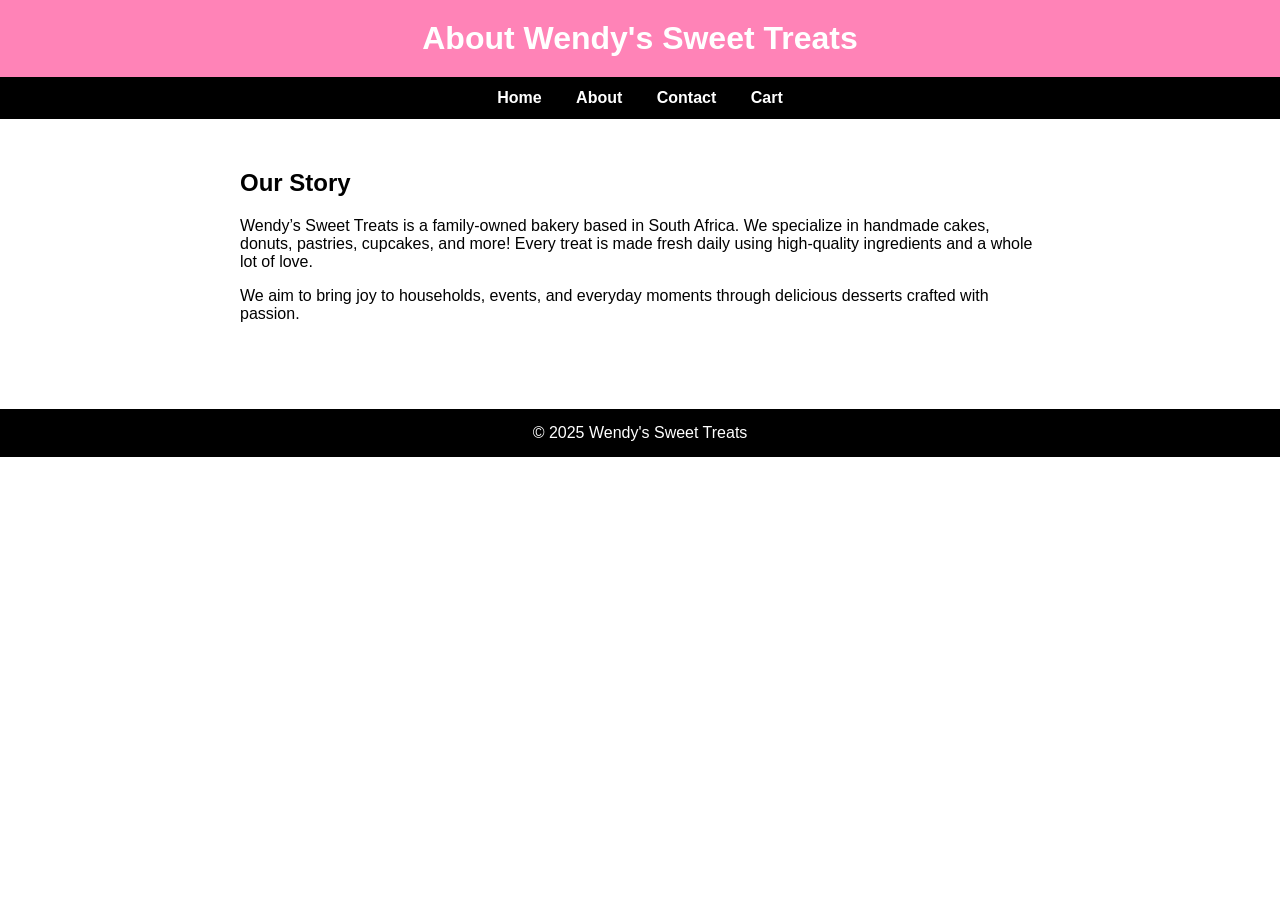
==== about.html @ 63d928c8 "first commit" ====
<!DOCTYPE html>
<html lang="en">
<head>
    <meta charset="UTF-8">
    <title>About - Wendy's Sweet Treats</title>
    <link rel="stylesheet" href="styles.css">
</head>
<body>

<header>
    <h1>About Wendy's Sweet Treats</h1>
</header>

<nav>
    <a href="index.html">Home</a>
    <a href="about.html">About</a>
    <a href="contact.html">Contact</a>
    <a href="cart.html">Cart</a>
</nav>

<div style="padding: 30px; max-width: 800px; margin: auto;">
    <h2>Our Story</h2>
    <p>
        Wendy’s Sweet Treats is a family-owned bakery based in South Africa.
        We specialize in handmade cakes, donuts, pastries, cupcakes, and more!
        Every treat is made fresh daily using high-quality ingredients and a
        whole lot of love.
    </p>

    <p>
        We aim to bring joy to households, events, and everyday moments through
        delicious desserts crafted with passion.
    </p>
</div>

<footer>
    © 2025 Wendy's Sweet Treats
</footer>

</body>
</html>
---- styles.css ----
body {
    font-family: Arial, sans-serif;
    background-color: #ffffff;
    margin: 0;
    padding: 0;
    color: #000;
}

header {
    background-color: #ff83b7;
    padding: 20px;
    text-align: center;
}

header h1 {
    color: white;
    margin: 0;
}

nav {
    background: black;
    padding: 12px;
    text-align: center;
}

nav a {
    color: white;
    margin: 0 15px;
    text-decoration: none;
    font-weight: bold;
}

nav a:hover {
    color: #ff83b7;
}

.items {
    display: flex;
    gap: 20px;
    justify-content: center;
    margin: 30px;
    flex-wrap: wrap;
}

.card {
    background: #ffe4f0;
    border: 2px solid #ff83b7;
    border-radius: 10px;
    width: 250px;
    text-align: center;
    padding: 15px;
}

.card img {
    width: 100%;
    border-radius: 10px;
}

.card button {
    background: #ff83b7;
    color: white;
    border: none;
    padding: 10px 15px;
    margin-top: 10px;
    cursor: pointer;
    border-radius: 5px;
}

.card button:hover {
    background: #ff5ea0;
}

footer {
    background: black;
    padding: 15px;
    color: white;
    text-align: center;
    margin-top: 40px;
}

/* Cart Page */
.cart-container {
    max-width: 800px;
    margin: auto;
    padding: 20px;
}

.cart-item {
    background: #ffe4f0;
    border: 2px solid #ff83b7;
    padding: 15px;
    border-radius: 10px;
    margin-bottom: 15px;
}

.cart-item h3 {
    margin: 0;
}

.cart-item button {
    background: red;
    color: white;
    border: none;
    padding: 8px;
    margin-top: 10px;
    cursor: pointer;
    border-radius: 5px;
}

.cart-total {
    font-size: 22px;
    font-weight: bold;
    margin-top: 20px;
}
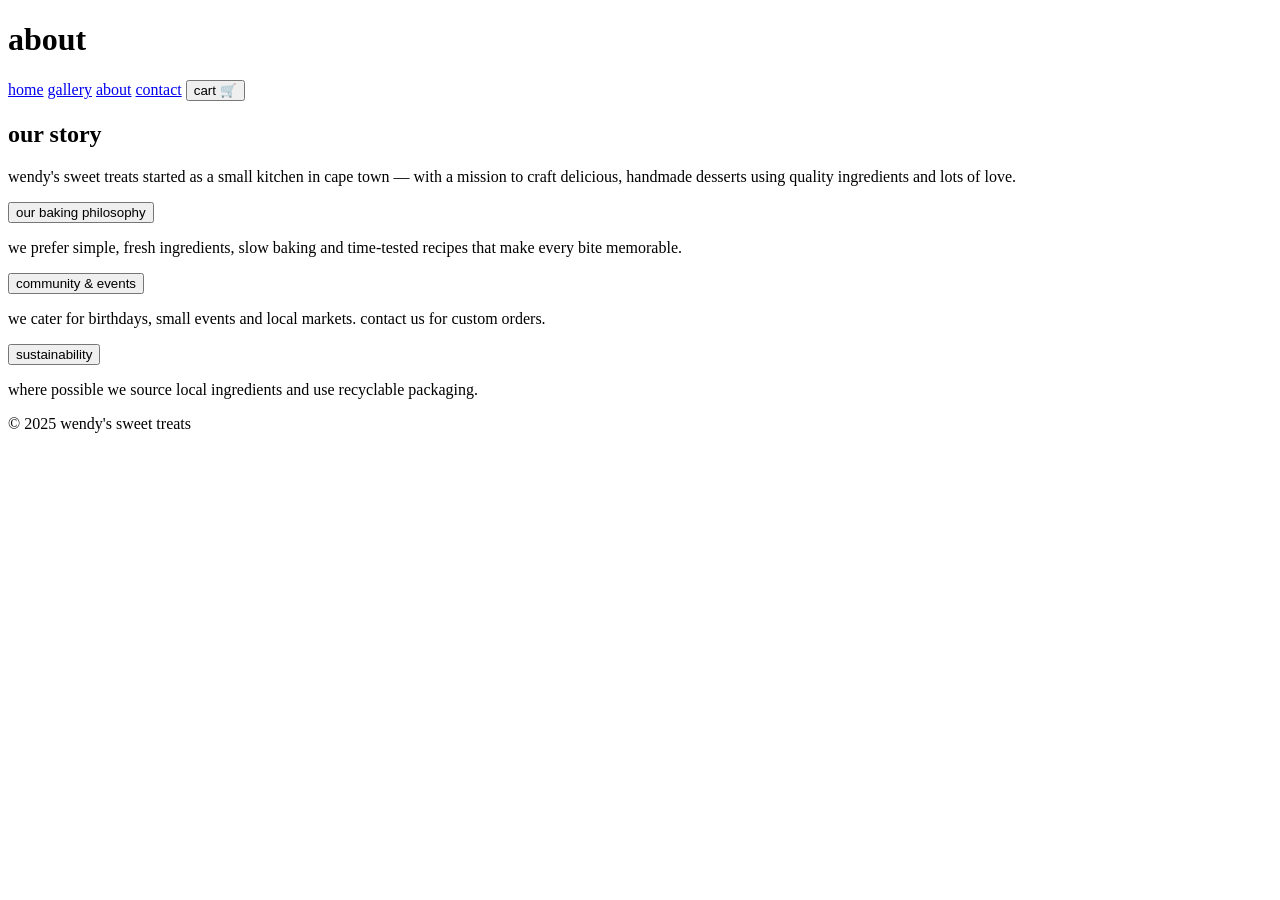
==== commit 185217e4: "added gallery.html for the image viewing and did a sight overhaul for animations and responsiveness" ====
--- a/about.html
+++ b/about.html
@@ -1,41 +1,56 @@
 <!DOCTYPE html>
 <html lang="en">
 <head>
-    <meta charset="UTF-8">
-    <title>About - Wendy's Sweet Treats</title>
-    <link rel="stylesheet" href="styles.css">
+  <meta charset="utf-8" />
+  <meta name="description" content="about wendy's sweet treats — our story and baking philosophy." />
+  <meta name="keywords" content="about, bakery, wendy's sweet treats" />
+  <meta name="viewport" content="width=device-width,initial-scale=1" />
+  <title>about — wendy's sweet treats</title>
+  <link href="https://fonts.googleapis.com/css2?family=Poppins:wght@300;400;600;700&display=swap" rel="stylesheet">
+  <link rel="stylesheet" href="style.css">
 </head>
 <body>
+  <header class="site-header">
+    <div class="header-inner">
+      <h1 class="brand">about</h1>
+      <nav class="main-nav" aria-label="main navigation">
+        <a href="index.html">home</a>
+        <a href="gallery.html">gallery</a>
+        <a href="about.html">about</a>
+        <a href="contact.html">contact</a>
+        <button id="openCartBtn" class="cart-btn">cart 🛒</button>
+      </nav>
+    </div>
+  </header>
 
-<header>
-    <h1>About Wendy's Sweet Treats</h1>
-</header>
+  <main class="container">
+    <section class="about-intro">
+      <h2>our story</h2>
+      <p>wendy's sweet treats started as a small kitchen in cape town — with a mission to craft delicious, handmade desserts using quality ingredients and lots of love.</p>
+    </section>
 
-<nav>
-    <a href="index.html">Home</a>
-    <a href="about.html">About</a>
-    <a href="contact.html">Contact</a>
-    <a href="cart.html">Cart</a>
-</nav>
+    <section class="accordion">
+      <button class="accordion-btn">our baking philosophy</button>
+      <div class="accordion-content">
+        <p>we prefer simple, fresh ingredients, slow baking and time-tested recipes that make every bite memorable.</p>
+      </div>
 
-<div style="padding: 30px; max-width: 800px; margin: auto;">
-    <h2>Our Story</h2>
-    <p>
-        Wendy’s Sweet Treats is a family-owned bakery based in South Africa.
-        We specialize in handmade cakes, donuts, pastries, cupcakes, and more!
-        Every treat is made fresh daily using high-quality ingredients and a
-        whole lot of love.
-    </p>
+      <button class="accordion-btn">community & events</button>
+      <div class="accordion-content">
+        <p>we cater for birthdays, small events and local markets. contact us for custom orders.</p>
+      </div>
 
-    <p>
-        We aim to bring joy to households, events, and everyday moments through
-        delicious desserts crafted with passion.
-    </p>
-</div>
+      <button class="accordion-btn">sustainability</button>
+      <div class="accordion-content">
+        <p>where possible we source local ingredients and use recyclable packaging.</p>
+      </div>
+    </section>
+  </main>
 
-<footer>
-    © 2025 Wendy's Sweet Treats
-</footer>
+  <footer class="site-footer">
+    <p>© 2025 wendy's sweet treats</p>
+  </footer>
 
+  <script src="script.js" defer></script>
 </body>
 </html>
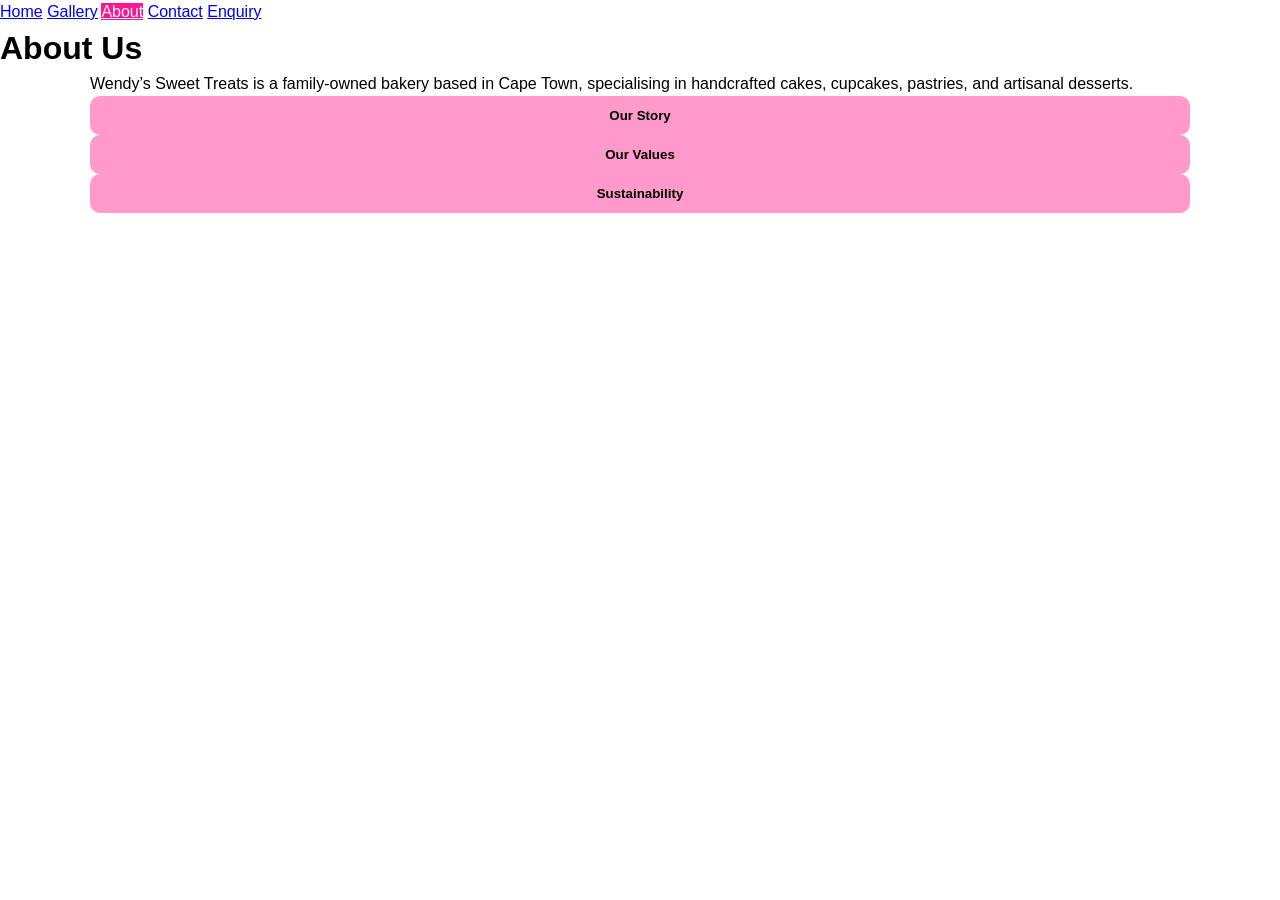
==== commit 588c412e: "created enquiry file to house the form for user and edited contact page to have a form as well. Impr" ====
--- a/about.html
+++ b/about.html
@@ -1,56 +1,48 @@
 <!DOCTYPE html>
 <html lang="en">
 <head>
-  <meta charset="utf-8" />
-  <meta name="description" content="about wendy's sweet treats — our story and baking philosophy." />
-  <meta name="keywords" content="about, bakery, wendy's sweet treats" />
-  <meta name="viewport" content="width=device-width,initial-scale=1" />
-  <title>about — wendy's sweet treats</title>
-  <link href="https://fonts.googleapis.com/css2?family=Poppins:wght@300;400;600;700&display=swap" rel="stylesheet">
-  <link rel="stylesheet" href="style.css">
+    <meta charset="UTF-8">
+    <meta name="viewport" content="width=device-width, initial-scale=1.0">
+    <title>About | Wendy's Sweet Treats</title>
+
+    <link rel="stylesheet" href="style.css">
 </head>
+
 <body>
-  <header class="site-header">
-    <div class="header-inner">
-      <h1 class="brand">about</h1>
-      <nav class="main-nav" aria-label="main navigation">
-        <a href="index.html">home</a>
-        <a href="gallery.html">gallery</a>
-        <a href="about.html">about</a>
-        <a href="contact.html">contact</a>
-        <button id="openCartBtn" class="cart-btn">cart 🛒</button>
-      </nav>
+
+<header>
+    <nav>
+        <a href="index.html">Home</a>
+        <a href="gallery.html">Gallery</a>
+        <a href="about.html" class="active">About</a>
+        <a href="contact.html">Contact</a>
+        <a href="enquiry.html">Enquiry</a>
+    </nav>
+</header>
+
+<h1 class="page-title">About Us</h1>
+
+<section class="container">
+    <p>Wendy’s Sweet Treats is a family-owned bakery based in Cape Town, specialising in handcrafted cakes, cupcakes, pastries, and artisanal desserts.</p>
+
+    <div class="accordion">
+        <button class="accordion-btn">Our Story</button>
+        <div class="accordion-content">
+            <p>What began in a tiny home kitchen has grown into a thriving bakery serving customers daily.</p>
+        </div>
+
+        <button class="accordion-btn">Our Values</button>
+        <div class="accordion-content">
+            <p>We pride ourselves on fresh ingredients, classic recipes, and unforgettable flavours.</p>
+        </div>
+
+        <button class="accordion-btn">Sustainability</button>
+        <div class="accordion-content">
+            <p>We use recyclable packaging and locally sourced ingredients wherever possible.</p>
+        </div>
     </div>
-  </header>
+</section>
 
-  <main class="container">
-    <section class="about-intro">
-      <h2>our story</h2>
-      <p>wendy's sweet treats started as a small kitchen in cape town — with a mission to craft delicious, handmade desserts using quality ingredients and lots of love.</p>
-    </section>
-
-    <section class="accordion">
-      <button class="accordion-btn">our baking philosophy</button>
-      <div class="accordion-content">
-        <p>we prefer simple, fresh ingredients, slow baking and time-tested recipes that make every bite memorable.</p>
-      </div>
-
-      <button class="accordion-btn">community & events</button>
-      <div class="accordion-content">
-        <p>we cater for birthdays, small events and local markets. contact us for custom orders.</p>
-      </div>
-
-      <button class="accordion-btn">sustainability</button>
-      <div class="accordion-content">
-        <p>where possible we source local ingredients and use recyclable packaging.</p>
-      </div>
-    </section>
-  </main>
-
-  <footer class="site-footer">
-    <p>© 2025 wendy's sweet treats</p>
-  </footer>
-
-  <script src="script.js" defer></script>
+<script src="script.js"></script>
 </body>
 </html>
--- a/style.css
+++ b/style.css
@@ -0,0 +1,392 @@
+/* GLOBAL VARIABLES / BRAND COLORS */
+:root {
+    --pink: #ff9acb;
+    --deep-pink: #ff1493;
+    --mid-pink: #ff69b4;
+    --light-pink: #ffe6f2;
+    --black: #000;
+    --white: #fff;
+    --grey: #444;
+    --shadow: rgba(0,0,0,0.15);
+    --max-width: 1100px;
+}
+
+/* GLOBAL RESET */
+* {
+    box-sizing: border-box;
+    margin: 0;
+    padding: 0;
+}
+
+body {
+    font-family: "Poppins", sans-serif;
+    background: var(--white);
+    color: var(--black);
+    line-height: 1.5;
+}
+
+/* CONTAINERS */
+.container {
+    width: 90%;
+    max-width: var(--max-width);
+    margin: 0 auto;
+}
+
+/* HEADER + NAVIGATION */
+.site-header {
+    background: var(--pink);
+    padding: 15px 0;
+    border-bottom: 4px solid var(--deep-pink);
+    margin-bottom: 15px;
+}
+
+.header-inner {
+    width: 90%;
+    max-width: var(--max-width);
+    margin: 0 auto;
+    display: flex;
+    align-items: center;
+    justify-content: space-between;
+}
+
+.brand {
+    font-size: 1.8rem;
+    font-weight: 700;
+    color: var(--black);
+    text-transform: lowercase;
+}
+
+.main-nav {
+    display: flex;
+    align-items: center;
+    gap: 12px;
+}
+
+.main-nav a,
+.cart-btn {
+    background: var(--white);
+    border: 2px solid var(--black);
+    padding: 8px 12px;
+    border-radius: 8px;
+    text-decoration: none;
+    color: var(--black);
+    font-weight: 600;
+    text-transform: lowercase;
+    transition: 0.2s ease;
+}
+
+.main-nav a:hover,
+.cart-btn:hover {
+    background: var(--black);
+    color: var(--white);
+}
+
+.active {
+    background: var(--deep-pink) !important;
+    color: var(--white) !important;
+}
+
+/* HERO SECTION */
+.hero {
+    text-align: center;
+    margin-bottom: 25px;
+}
+
+.hero-title {
+    font-size: 2rem;
+    color: var(--deep-pink);
+    font-weight: 700;
+}
+
+.hero-sub {
+    color: var(--grey);
+    font-size: 1rem;
+}
+
+/* SEARCH + TAGS */
+.controls {
+    display: flex;
+    justify-content: space-between;
+    flex-wrap: wrap;
+    gap: 12px;
+    margin-bottom: 20px;
+}
+
+.search-wrap {
+    flex: 1 1 320px;
+}
+
+.search-input {
+    width: 100%;
+    padding: 12px;
+    border: 2px solid var(--deep-pink);
+    border-radius: 10px;
+    font-size: 1rem;
+}
+
+.tag-wrap {
+    display: flex;
+    gap: 8px;
+    flex-wrap: wrap;
+}
+
+.tag {
+    padding: 10px 14px;
+    border: 2px solid var(--deep-pink);
+    background: var(--white);
+    border-radius: 8px;
+    cursor: pointer;
+    text-transform: lowercase;
+    font-weight: 600;
+    transition: 0.2s ease;
+}
+
+.tag.active,
+.tag:hover {
+    background: var(--deep-pink);
+    color: var(--white);
+}
+
+/* PRODUCT GRID */
+.grid {
+    display: grid;
+    grid-template-columns: repeat(auto-fill, minmax(230px, 1fr));
+    gap: 18px;
+}
+
+.product {
+    background: var(--light-pink);
+    border: 2px solid var(--deep-pink);
+    padding: 15px;
+    border-radius: 12px;
+    text-align: center;
+    transition: 0.25s ease;
+}
+
+.product:hover {
+    transform: translateY(-6px);
+    box-shadow: 0 6px 20px var(--shadow);
+}
+
+.product-img {
+    width: 100%;
+    height: 160px;
+    object-fit: cover;
+    border-radius: 8px;
+}
+
+.product-title {
+    margin-top: 10px;
+    font-weight: 600;
+    color: var(--deep-pink);
+}
+
+.product-price {
+    font-weight: 700;
+    margin: 8px 0;
+}
+
+/* BUTTONS */
+.btn {
+    background: linear-gradient(135deg, var(--mid-pink), var(--deep-pink));
+    color: var(--white);
+    border: none;
+    padding: 12px 22px;
+    border-radius: 40px;
+    font-size: 1rem;
+    font-weight: bold;
+    cursor: pointer;
+    transition: 0.25s ease;
+    box-shadow: 0 4px 12px rgba(255, 20, 147, 0.3);
+}
+
+.btn:hover {
+    transform: scale(1.07);
+    box-shadow: 0 6px 18px rgba(255, 20, 147, 0.45);
+}
+
+.checkout-btn {
+    background: linear-gradient(135deg, #ff69b4, #ff1493);
+}
+
+.confirm-btn {
+    background: linear-gradient(135deg, #000, #333);
+    box-shadow: 0 4px 15px rgba(0,0,0,0.4);
+}
+
+/* MODALS (CART + CHECKOUT) */
+.modal {
+    display: none;
+    position: fixed;
+    inset: 0;
+    background: rgba(0,0,0,0.65);
+    z-index: 9999;
+    justify-content: center;
+    align-items: center;
+    padding: 20px;
+}
+
+.modal-content {
+    background: var(--white);
+    width: 100%;
+    max-width: 500px;
+    padding: 20px;
+    border-radius: 12px;
+    border: 3px solid var(--deep-pink);
+    position: relative;
+    animation: popIn 0.25s ease;
+}
+
+@keyframes popIn {
+    from { transform: scale(0.85); opacity: 0; }
+    to   { transform: scale(1); opacity: 1; }
+}
+
+.modal-close {
+    position: absolute;
+    right: 10px;
+    top: 5px;
+    font-size: 2rem;
+    cursor: pointer;
+}
+
+/* CART LIST */
+.cart-list {
+    list-style: none;
+    max-height: 250px;
+    overflow-y: auto;
+    margin-bottom: 10px;
+}
+
+.cart-list li {
+    padding: 6px 0;
+    border-bottom: 1px solid #ddd;
+}
+
+/* FORMS (CONTACT + ENQUIRY) */
+.form-section {
+    width: 90%;
+    max-width: 650px;
+    margin: 25px auto;
+}
+
+form {
+    display: flex;
+    flex-direction: column;
+    gap: 14px;
+}
+
+form input,
+form select,
+form textarea {
+    padding: 12px;
+    border: 2px solid var(--deep-pink);
+    border-radius: 8px;
+    font-size: 1rem;
+}
+
+form textarea {
+    resize: none;
+    height: 120px;
+}
+
+.form-response {
+    margin-top: 20px;
+}
+
+.success-msg {
+    background: var(--light-pink);
+    padding: 15px;
+    border-left: 5px solid var(--deep-pink);
+    border-radius: 8px;
+}
+
+/* ACCORDIONS */
+.accordion-btn {
+    width: 100%;
+    padding: 12px;
+    background: var(--pink);
+    border: none;
+    border-radius: 10px;
+    cursor: pointer;
+    font-weight: bold;
+}
+
+.accordion-content {
+    display: none;
+    background: var(--light-pink);
+    border: 2px solid var(--deep-pink);
+    padding: 12px;
+    border-radius: 0 0 10px 10px;
+}
+
+/* GALLERY LIGHTBOX */
+.gallery-container {
+    width: 90%;
+    max-width: var(--max-width);
+    margin: 0 auto;
+    display: grid;
+    grid-template-columns: repeat(auto-fill, minmax(220px,1fr));
+    gap: 16px;
+}
+
+.gallery-img {
+    width: 100%;
+    height: 220px;
+    object-fit: cover;
+    border-radius: 10px;
+    cursor: zoom-in;
+    transition: 0.25s ease;
+}
+
+.gallery-img:hover {
+    transform: scale(1.04);
+}
+
+/* Lightbox */
+.lightbox {
+    display: none;
+    position: fixed;
+    inset: 0;
+    background: rgba(0,0,0,0.85);
+    justify-content: center;
+    align-items: center;
+    z-index: 10000;
+}
+
+.lightbox img {
+    max-width: 90%;
+    max-height: 80%;
+    border-radius: 10px;
+    animation: zoomIn 0.3s ease;
+}
+
+@keyframes zoomIn {
+    from { transform: scale(0.7); opacity: 0; }
+    to   { transform: scale(1); opacity: 1; }
+}
+
+.lightbox-close {
+    position: absolute;
+    top: 25px;
+    right: 40px;
+    font-size: 3rem;
+    color: white;
+    cursor: pointer;
+}
+
+/* FOOTER */
+.site-footer {
+    margin-top: 40px;
+    background: var(--pink);
+    padding: 15px;
+    text-align: center;
+    border-top: 4px solid var(--deep-pink);
+}
+
+/*  RESPONSIVE FIXES */
+@media (max-width: 600px) {
+    .product-img { height: 130px; }
+    .gallery-img { height: 160px; }
+    .brand { font-size: 1.4rem; }
+}
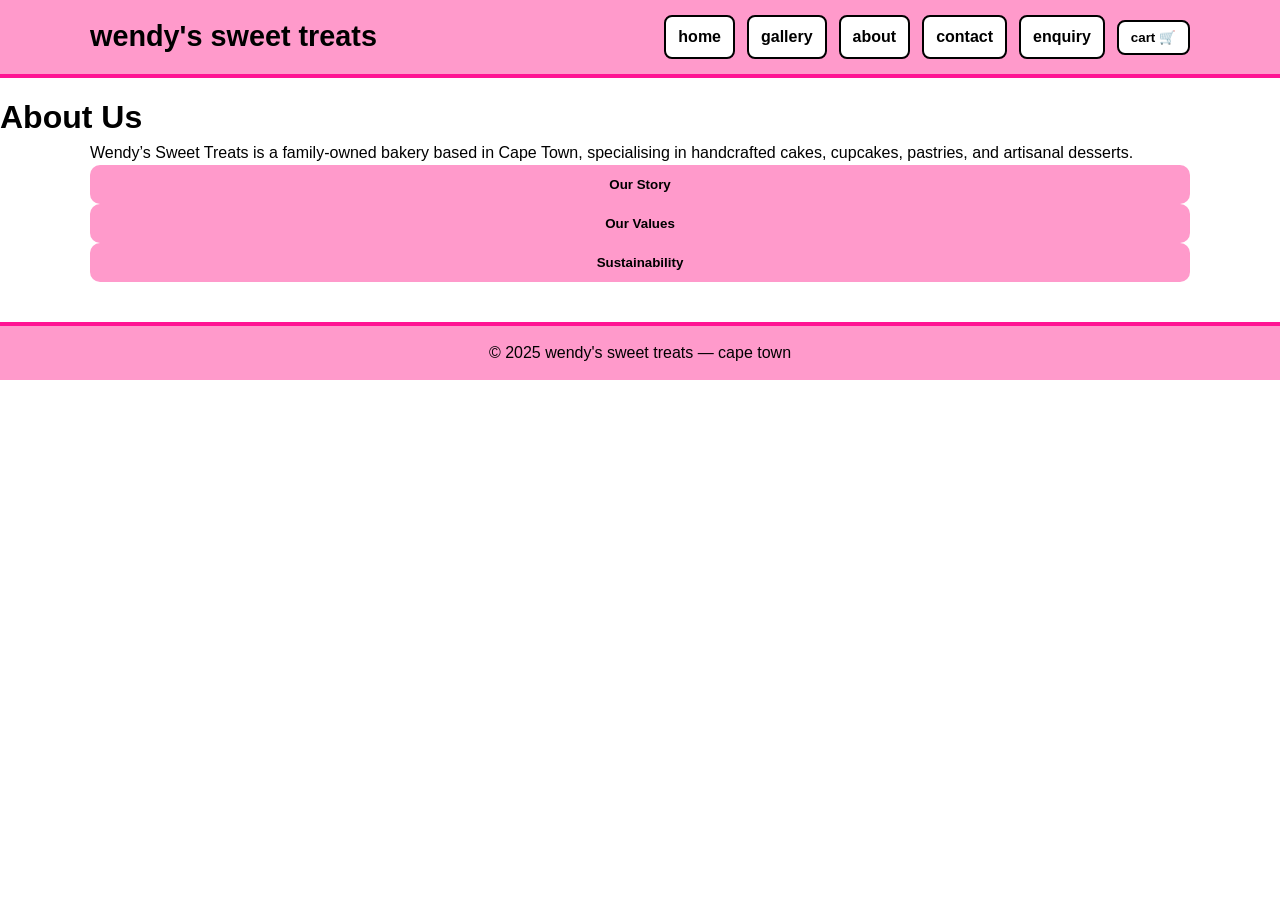
==== commit 84fb07ce: "lightbox works perfectly, changed header for all pages so style.css can be used correctly. Buttons h" ====
--- a/about.html
+++ b/about.html
@@ -1,25 +1,27 @@
 <!DOCTYPE html>
 <html lang="en">
 <head>
-    <meta charset="UTF-8">
-    <meta name="viewport" content="width=device-width, initial-scale=1.0">
-    <title>About | Wendy's Sweet Treats</title>
+  <header class="site-header">
+    <div class="header-inner">
+        <h1 class="brand">wendy's sweet treats</h1>
+
+        <nav class="main-nav">
+            <a href="index.html">Home</a>
+            <a href="gallery.html">Gallery</a>
+            <a href="about.html">About</a>
+            <a href="contact.html">Contact</a>
+            <a href="enquiry.html">Enquiry</a>
+            <button id="openCartBtn" class="cart-btn">cart 🛒</button>
+        </nav>
+    </div>
+</header>
 
     <link rel="stylesheet" href="style.css">
 </head>
 
 <body>
 
-<header>
-    <nav>
-        <a href="index.html">Home</a>
-        <a href="gallery.html">Gallery</a>
-        <a href="about.html" class="active">About</a>
-        <a href="contact.html">Contact</a>
-        <a href="enquiry.html">Enquiry</a>
-    </nav>
-</header>
-
+    
 <h1 class="page-title">About Us</h1>
 
 <section class="container">
@@ -43,6 +45,10 @@
     </div>
 </section>
 
+<footer class="site-footer">
+    <p>© 2025 wendy's sweet treats — cape town</p>
+</footer>
+
 <script src="script.js"></script>
 </body>
 </html>
--- a/style.css
+++ b/style.css
@@ -1,4 +1,4 @@
-/* GLOBAL VARIABLES / BRAND COLORS */
+/* GLOBAL VARIABLES BRAND COLORS */
 :root {
     --pink: #ff9acb;
     --deep-pink: #ff1493;
